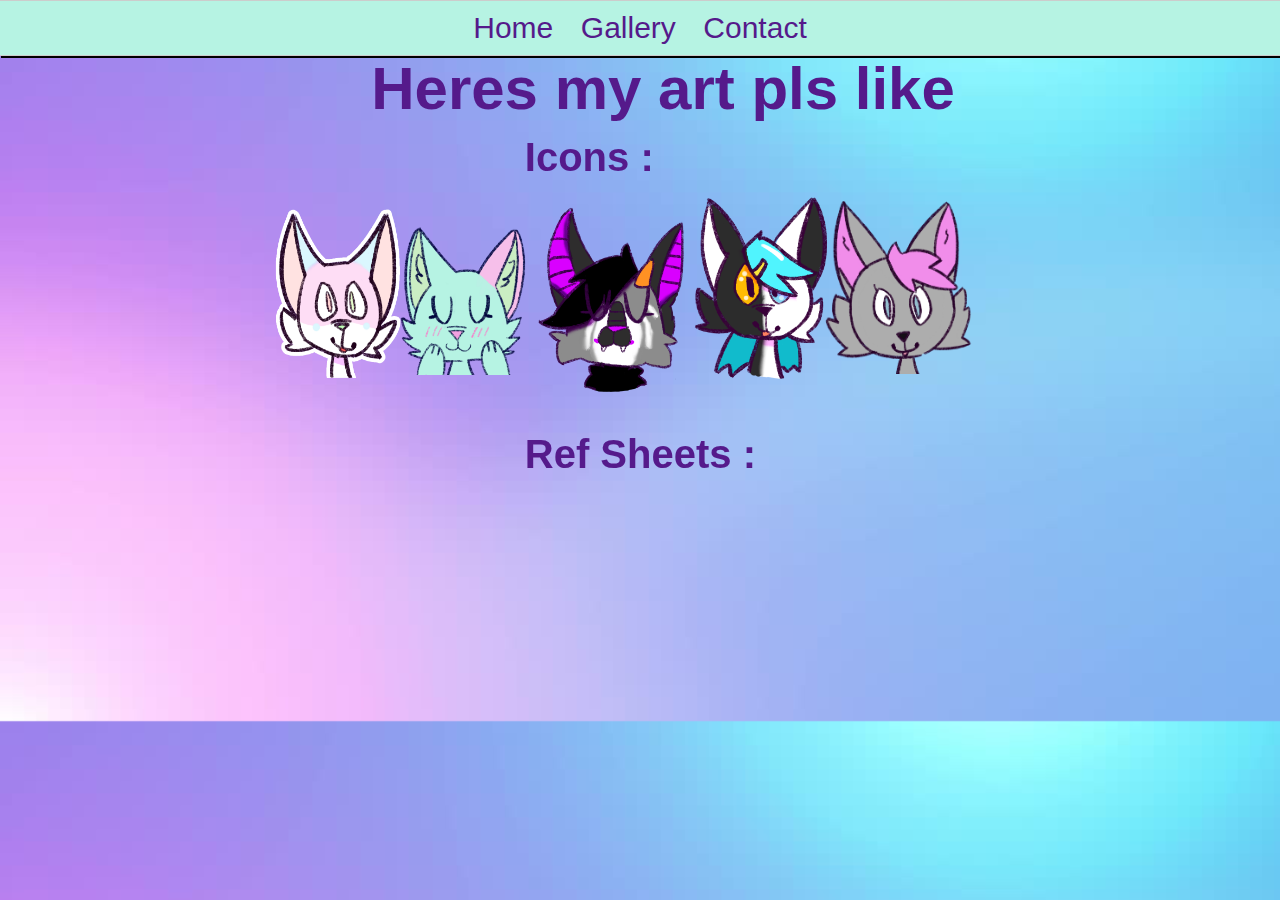
==== gallery.html @ 5dae0e33 "Add files via upload" ====
<!DOCTYPE html>
<html lang="en" dir="ltr">
  <head>
    <link rel="stylesheet" href="css/gallery.css">
    <link rel="icon" href="Favicon.ico">
    <meta charset="utf-8">
    <title>Pastel Art</title>
  </head>

  <body style = "background : url(img/Graident.jpg) ; background-size: 100%;">
      <ul class="nav">
        <li><a href="/">Home</a></li>
        <li><a href="/">Gallery</a></li>
        <li><a href="/">Contact</a></li>
      </ul>

      <div class="WelGal">
          <h1> Heres my art pls like </h1>
      </div>

      <div class="Icons">
          <h1>Icons :</h1>
      </div>

    <div class="PastelUWU">
      <img src="img/UwU.png" />
    </div>

    <div class="Hair">
      <img src="img/Hair.png" />
    </div>

    <div class="Blue">
      <img src="img/Blue_Hair.png" />
    </div>

    <div class="Grey">
      <img src="img/Grey_Pink.png" />
    </div>

    <div class="Pink">
          <img src="img/Pink.png" />
    </div>

    <div class="Refs">
        <h1>Ref Sheets :</h1>
    </div>

</body>
---- css/gallery.css ----
.nav{
    border:1px solid #ccc;
    border-width:1px 0;
    box-shadow: 1px 2px;
    list-style:none;
    margin:0;
    padding:0;
    text-align:center;
	background-color: #B6F3E3;
	font-size: 30px;
}
.nav li{
    display:inline;
}
.nav a{
    display:inline-block;
    padding:10px;
    color: #551A8B;

}

.nav a:hover {
  background-color: #82C9F2;
}

a {
 font-family: sans-serif;
  text-decoration: none;
  color: #00000;
}

html, body{
    margin:0px;
    padding:0px;
}

.WelGal h1 {
  color: #551A8B;
  font-family: sans-serif;
  position: fixed;
  top: 1.5%;
  left: 29%;
  font-size: 60px;
}

.Icons h1 {
  color: #551A8B;
  font-family: sans-serif;
  position: fixed;
  top: 12%;
  left: 41%;
  font-size: 40px;
}


.PastelUWU img {
  position: fixed;
  top: 25%;
  left: 30%;
  width: 150px;
  height: 150px;
}

.Hair img {
  position: fixed;
  top: 22%;
  left: 40%;
  width: 200px;
  height: 200px;
}

.Blue img {
  position: fixed;
  top: 21.5%;
  left: 52%;
  width: 200px;
  height: 200px;
}

.Grey img {
  position: fixed;
  top: 21.5%;
  left: 63%;
  width: 180px;
  height: 180px;
}

.Pink img {
  position: fixed;
  top: 22%;
  left: 20%;
  width: 180px;
  height: 180px;
}

.Refs h1 {
  color: #551A8B;
  font-family: sans-serif;
  position: fixed;
  top: 45%;
  left: 41%;
  font-size: 40px;
}
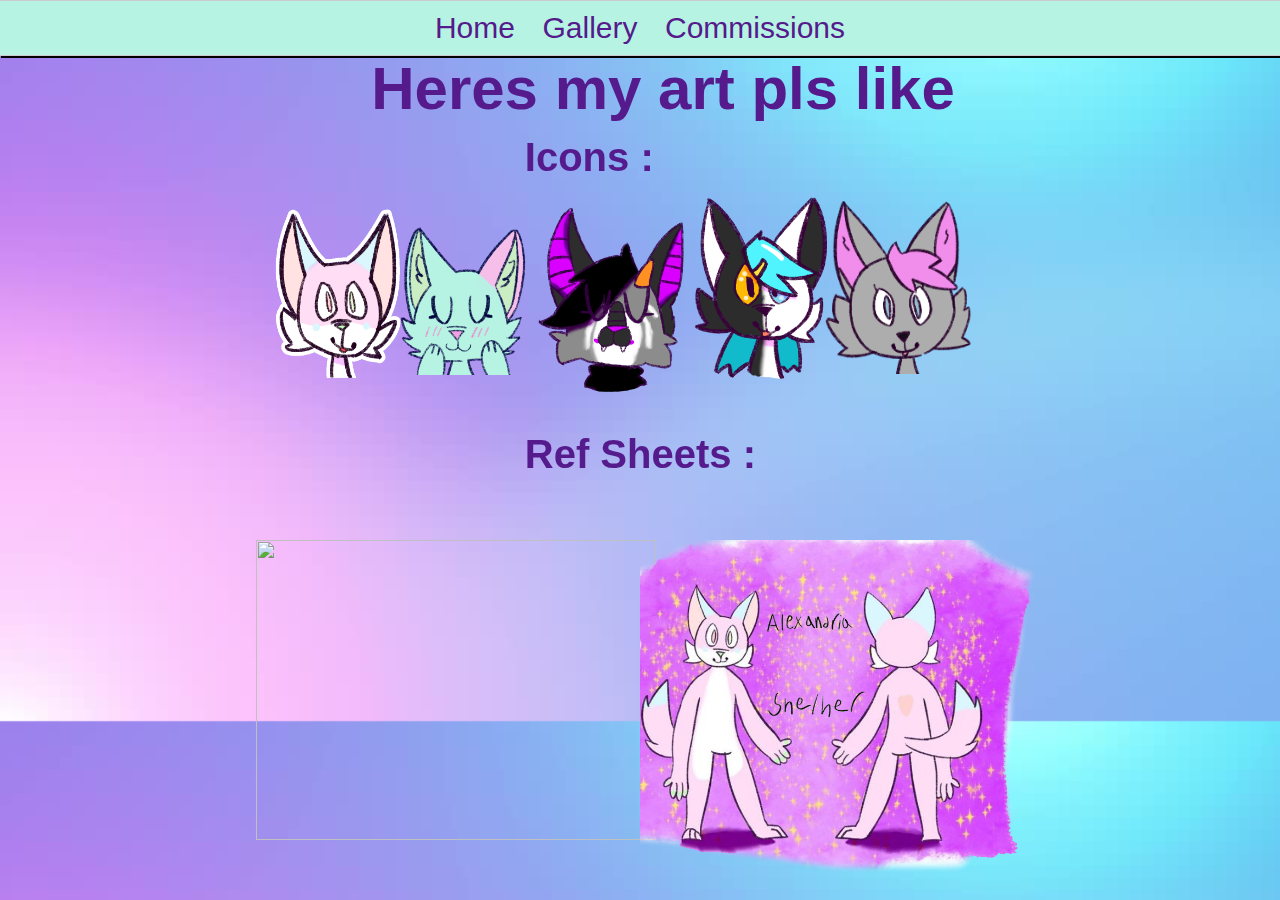
==== commit 6796a59b: "Add files via upload" ====
--- a/gallery.html
+++ b/gallery.html
@@ -9,9 +9,9 @@
 
   <body style = "background : url(img/Graident.jpg) ; background-size: 100%;">
       <ul class="nav">
-        <li><a href="/">Home</a></li>
-        <li><a href="/">Gallery</a></li>
-        <li><a href="/">Contact</a></li>
+        <li><a href="index.html">Home</a></li>
+        <li><a href="gallery.html">Gallery</a></li>
+        <li><a href="commissions.html">Commissions</a></li>
       </ul>
 
       <div class="WelGal">
@@ -46,4 +46,12 @@
         <h1>Ref Sheets :</h1>
     </div>
 
+    <div class="PastelRef">
+          <img src="img/Pastel.png" />
+    </div>
+
+    <div class="Alex">
+          <img src="img/Alex.png" />
+    </div>
+
 </body>
--- a/css/gallery.css
+++ b/css/gallery.css
@@ -101,3 +101,19 @@
   left: 41%;
   font-size: 40px;
 }
+
+.PastelRef img {
+  position: fixed;
+  top: 60%;
+  left: 20%;
+  width: 400px;
+  height: 300px;
+}
+
+.Alex img {
+  position: fixed;
+  top: 60%;
+  left: 50%;
+  width: 400px;
+  height: 350px;
+}
